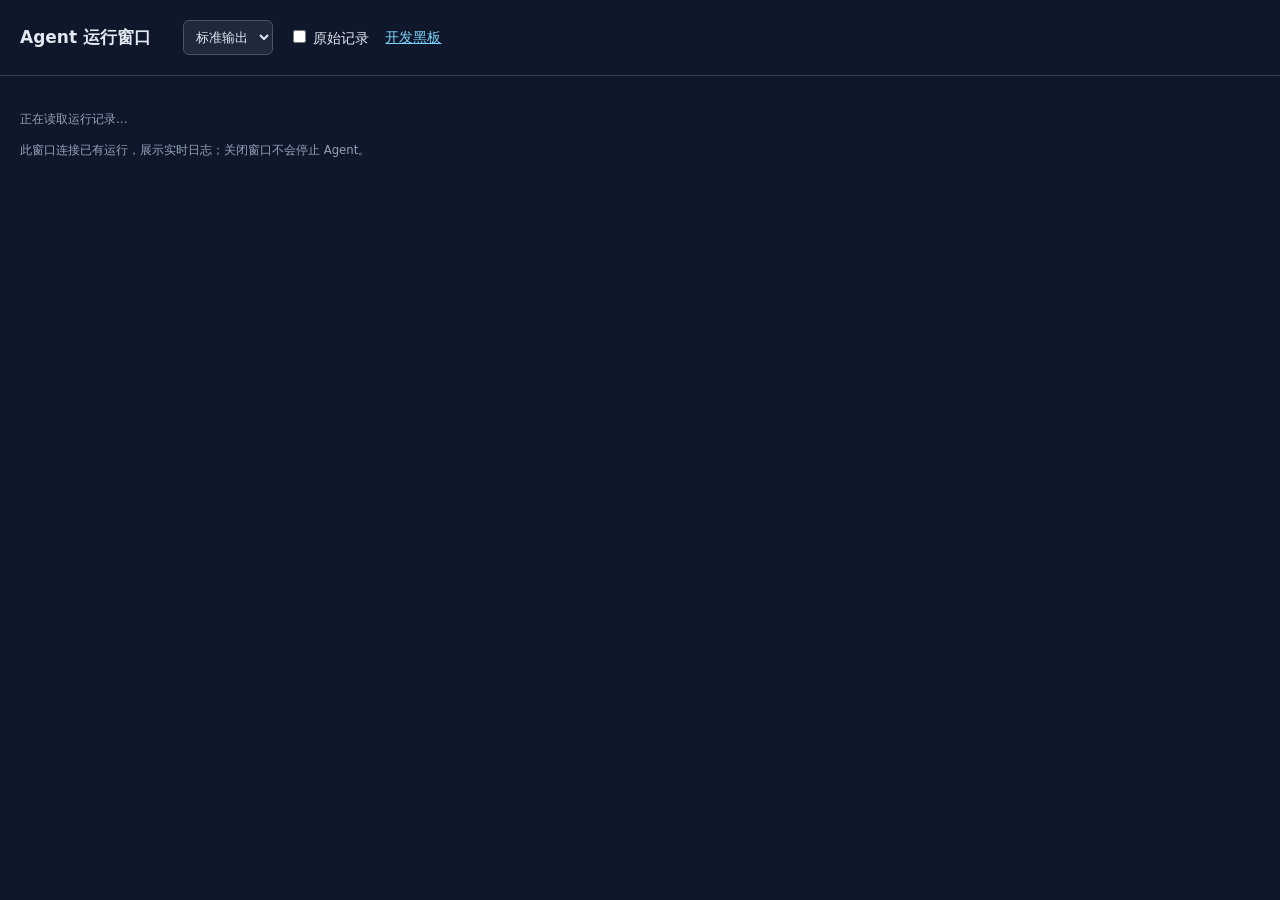
==== cairn/src/cairn/server/static/agent.html @ 57c19be6 "feat(design): 新增交互式方案设计与原生任务交付" ====
<!doctype html>
<html lang="zh-CN">
<meta charset="utf-8"><meta name="viewport" content="width=device-width,initial-scale=1">
<title>Cairn · Agent 运行窗口</title>
<style>
body{margin:0;background:#0f172a;color:#e2e8f0;font:14px system-ui,sans-serif}header{padding:20px;border-bottom:1px solid #334155;display:flex;gap:16px;flex-wrap:wrap;align-items:center}h1{font-size:17px;margin:0}small{color:#94a3b8}button,input,select{padding:8px;background:#1e293b;color:#e2e8f0;border:1px solid #475569;border-radius:6px}button{cursor:pointer}main{padding:20px}pre{white-space:pre-wrap;overflow-wrap:anywhere;font:13px/1.7 ui-monospace,monospace}#error{color:#fda4af}#token{max-width:450px;width:80%}a{color:#7dd3fc}
</style>
<header><h1 id="title">Agent 运行窗口</h1><span id="status"></span><select id="channel" aria-label="输出通道"><option value="stdout">标准输出</option><option value="stderr">错误输出</option></select><label><input type="checkbox" id="raw"> 原始记录</label><a href="/" target="_blank">开发黑板</a></header>
<main><p><small id="meta">正在读取运行记录…</small></p><small>此窗口连接已有运行，展示实时日志；关闭窗口不会停止 Agent。</small><form id="auth" hidden><p>填写本地操作令牌以读取此运行。</p><input id="token" type="password" aria-label="操作令牌" autocomplete="off"><button>连接</button></form><p id="error" role="alert"></p><pre id="output" aria-live="polite"></pre></main>
<script src="/static/agent.js"></script>
</html>
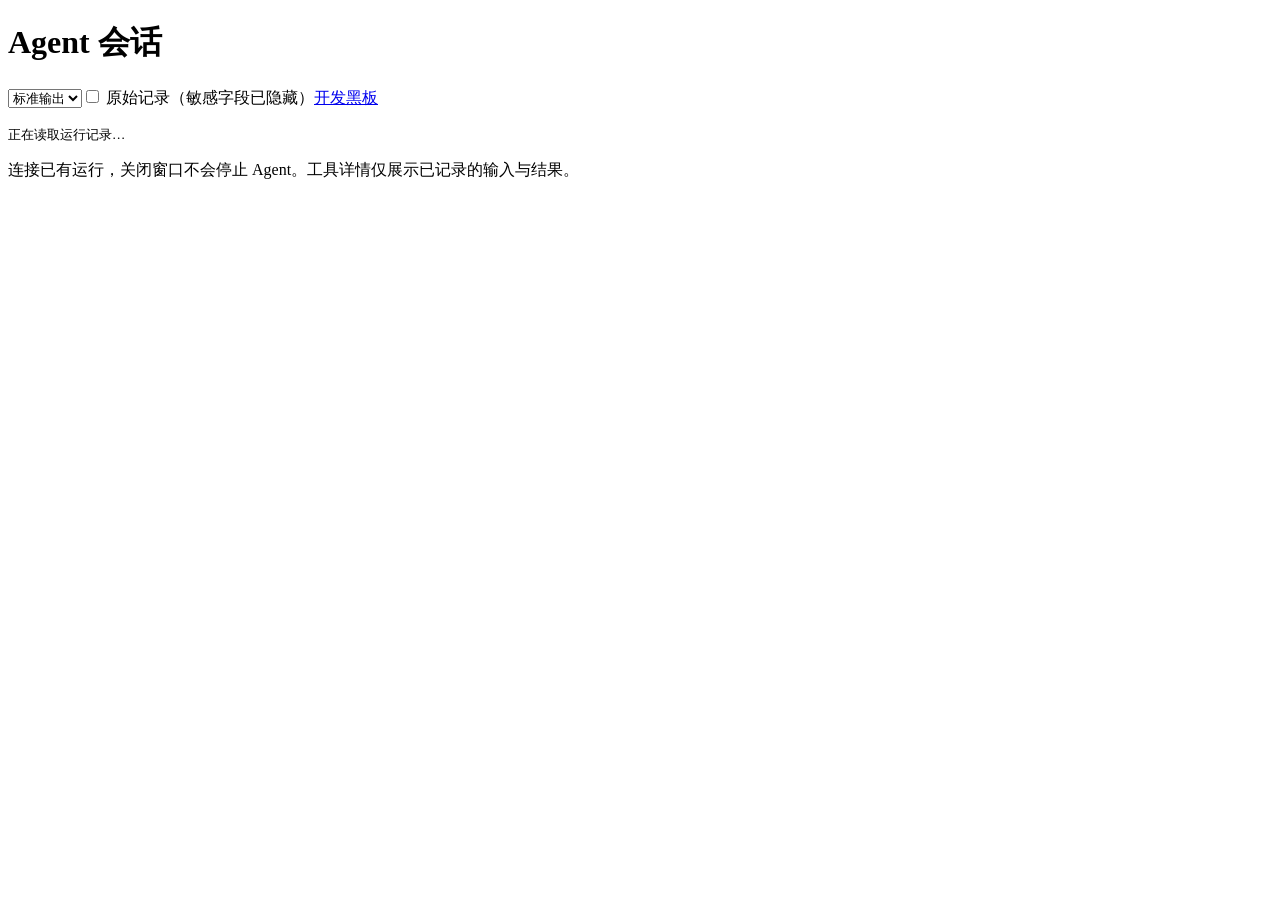
==== commit 9a24571c: "feat(workspace): 重构全局视觉并补齐工具详情与旧方案材料交接" ====
--- a/cairn/src/cairn/server/static/agent.html
+++ b/cairn/src/cairn/server/static/agent.html
@@ -1,11 +1,6 @@
 <!doctype html>
-<html lang="zh-CN">
-<meta charset="utf-8"><meta name="viewport" content="width=device-width,initial-scale=1">
-<title>Cairn · Agent 运行窗口</title>
-<style>
-body{margin:0;background:#0f172a;color:#e2e8f0;font:14px system-ui,sans-serif}header{padding:20px;border-bottom:1px solid #334155;display:flex;gap:16px;flex-wrap:wrap;align-items:center}h1{font-size:17px;margin:0}small{color:#94a3b8}button,input,select{padding:8px;background:#1e293b;color:#e2e8f0;border:1px solid #475569;border-radius:6px}button{cursor:pointer}main{padding:20px}pre{white-space:pre-wrap;overflow-wrap:anywhere;font:13px/1.7 ui-monospace,monospace}#error{color:#fda4af}#token{max-width:450px;width:80%}a{color:#7dd3fc}
-</style>
-<header><h1 id="title">Agent 运行窗口</h1><span id="status"></span><select id="channel" aria-label="输出通道"><option value="stdout">标准输出</option><option value="stderr">错误输出</option></select><label><input type="checkbox" id="raw"> 原始记录</label><a href="/" target="_blank">开发黑板</a></header>
-<main><p><small id="meta">正在读取运行记录…</small></p><small>此窗口连接已有运行，展示实时日志；关闭窗口不会停止 Agent。</small><form id="auth" hidden><p>填写本地操作令牌以读取此运行。</p><input id="token" type="password" aria-label="操作令牌" autocomplete="off"><button>连接</button></form><p id="error" role="alert"></p><pre id="output" aria-live="polite"></pre></main>
-<script src="/static/agent.js"></script>
-</html>
+<html lang="zh-CN"><head><meta charset="utf-8"><meta name="viewport" content="width=device-width,initial-scale=1"><meta name="description" content="Cairn Agent 会话正文与可展开的工具执行记录。"><title>Cairn Agent 会话</title>
+<link rel="stylesheet" href="/static/tokens.css"><link rel="stylesheet" href="/static/base.css"><link rel="stylesheet" href="/static/workspace.css"></head>
+<body><header class="agent-header"><h1 id="title">Agent 会话</h1><span class="badge" id="status"></span><select id="channel" aria-label="输出通道"><option value="stdout">标准输出</option><option value="stderr">错误输出</option></select><label><input type="checkbox" id="raw"> 原始记录（敏感字段已隐藏）</label><a href="/" target="_blank" rel="noopener">开发黑板</a></header>
+<main class="agent-main"><p><small id="meta">正在读取运行记录…</small></p><p class="muted">连接已有运行，关闭窗口不会停止 Agent。工具详情仅展示已记录的输入与结果。</p><p id="error" role="alert"></p><div id="conversation" role="log" aria-label="Agent 对话记录"></div><pre id="output" hidden></pre></main>
+<script src="/static/vendor/marked-18.0.14.umd.js"></script><script src="/static/vendor/purify-3.4.16.min.js"></script><script src="/static/agent-output.js"></script><script src="/static/agent.js"></script></body></html>
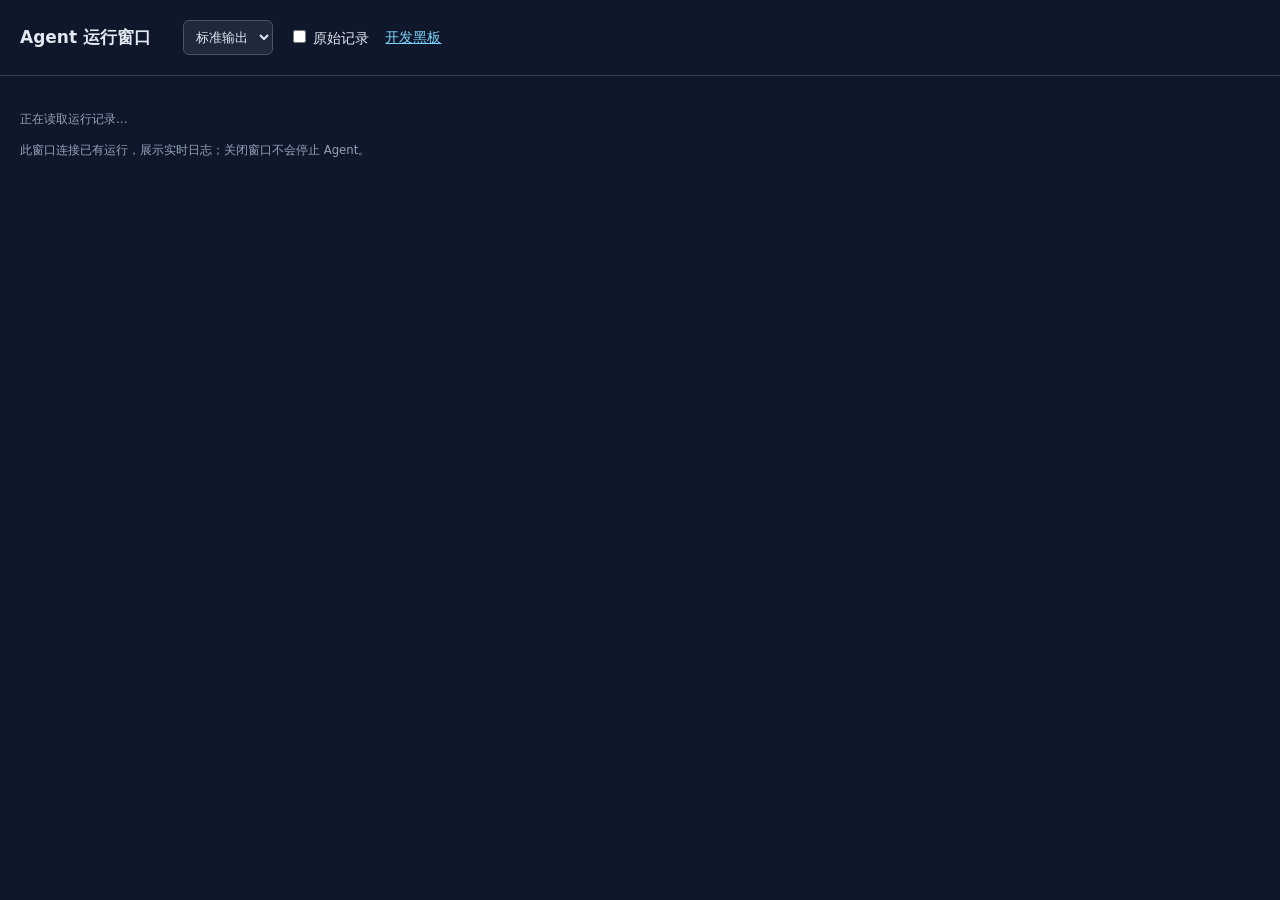
==== commit 9abdfe9a: "revert(workspace): 撤销未采用的前端重构及同批功能改动" ====
--- a/cairn/src/cairn/server/static/agent.html
+++ b/cairn/src/cairn/server/static/agent.html
@@ -1,6 +1,11 @@
 <!doctype html>
-<html lang="zh-CN"><head><meta charset="utf-8"><meta name="viewport" content="width=device-width,initial-scale=1"><meta name="description" content="Cairn Agent 会话正文与可展开的工具执行记录。"><title>Cairn Agent 会话</title>
-<link rel="stylesheet" href="/static/tokens.css"><link rel="stylesheet" href="/static/base.css"><link rel="stylesheet" href="/static/workspace.css"></head>
-<body><header class="agent-header"><h1 id="title">Agent 会话</h1><span class="badge" id="status"></span><select id="channel" aria-label="输出通道"><option value="stdout">标准输出</option><option value="stderr">错误输出</option></select><label><input type="checkbox" id="raw"> 原始记录（敏感字段已隐藏）</label><a href="/" target="_blank" rel="noopener">开发黑板</a></header>
-<main class="agent-main"><p><small id="meta">正在读取运行记录…</small></p><p class="muted">连接已有运行，关闭窗口不会停止 Agent。工具详情仅展示已记录的输入与结果。</p><p id="error" role="alert"></p><div id="conversation" role="log" aria-label="Agent 对话记录"></div><pre id="output" hidden></pre></main>
-<script src="/static/vendor/marked-18.0.14.umd.js"></script><script src="/static/vendor/purify-3.4.16.min.js"></script><script src="/static/agent-output.js"></script><script src="/static/agent.js"></script></body></html>
+<html lang="zh-CN">
+<meta charset="utf-8"><meta name="viewport" content="width=device-width,initial-scale=1">
+<title>Cairn · Agent 运行窗口</title>
+<style>
+body{margin:0;background:#0f172a;color:#e2e8f0;font:14px system-ui,sans-serif}header{padding:20px;border-bottom:1px solid #334155;display:flex;gap:16px;flex-wrap:wrap;align-items:center}h1{font-size:17px;margin:0}small{color:#94a3b8}button,input,select{padding:8px;background:#1e293b;color:#e2e8f0;border:1px solid #475569;border-radius:6px}button{cursor:pointer}main{padding:20px}pre{white-space:pre-wrap;overflow-wrap:anywhere;font:13px/1.7 ui-monospace,monospace}#error{color:#fda4af}#token{max-width:450px;width:80%}a{color:#7dd3fc}
+</style>
+<header><h1 id="title">Agent 运行窗口</h1><span id="status"></span><select id="channel" aria-label="输出通道"><option value="stdout">标准输出</option><option value="stderr">错误输出</option></select><label><input type="checkbox" id="raw"> 原始记录</label><a href="/" target="_blank">开发黑板</a></header>
+<main><p><small id="meta">正在读取运行记录…</small></p><small>此窗口连接已有运行，展示实时日志；关闭窗口不会停止 Agent。</small><p id="error" role="alert"></p><pre id="output" aria-live="polite"></pre></main>
+<script src="/static/agent.js"></script>
+</html>
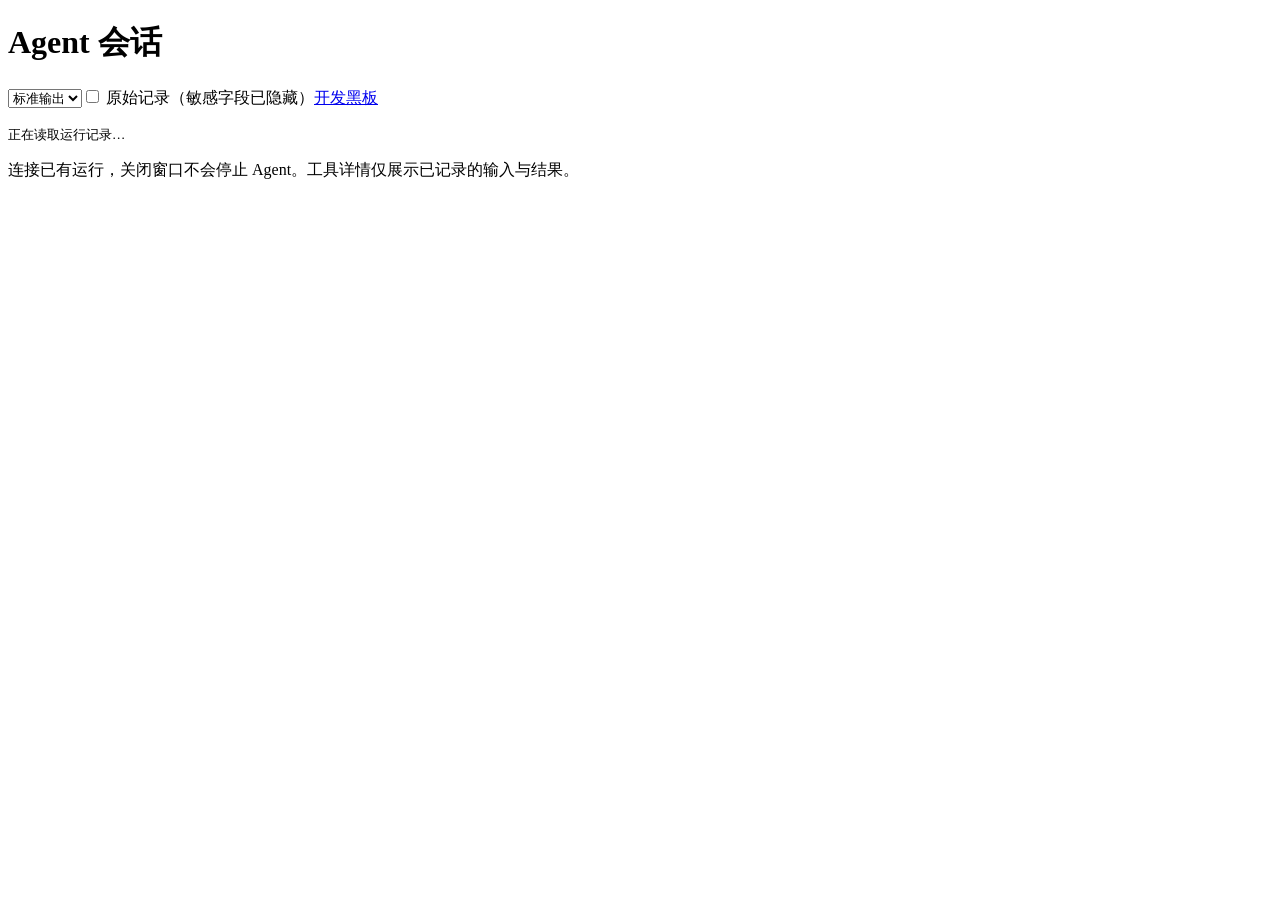
==== commit fcc8bca2: "fix(agent-ui): 展开工具输入结果并合并真实调用与脱敏记录" ====
--- a/cairn/src/cairn/server/static/agent.html
+++ b/cairn/src/cairn/server/static/agent.html
@@ -1,11 +1,6 @@
 <!doctype html>
-<html lang="zh-CN">
-<meta charset="utf-8"><meta name="viewport" content="width=device-width,initial-scale=1">
-<title>Cairn · Agent 运行窗口</title>
-<style>
-body{margin:0;background:#0f172a;color:#e2e8f0;font:14px system-ui,sans-serif}header{padding:20px;border-bottom:1px solid #334155;display:flex;gap:16px;flex-wrap:wrap;align-items:center}h1{font-size:17px;margin:0}small{color:#94a3b8}button,input,select{padding:8px;background:#1e293b;color:#e2e8f0;border:1px solid #475569;border-radius:6px}button{cursor:pointer}main{padding:20px}pre{white-space:pre-wrap;overflow-wrap:anywhere;font:13px/1.7 ui-monospace,monospace}#error{color:#fda4af}#token{max-width:450px;width:80%}a{color:#7dd3fc}
-</style>
-<header><h1 id="title">Agent 运行窗口</h1><span id="status"></span><select id="channel" aria-label="输出通道"><option value="stdout">标准输出</option><option value="stderr">错误输出</option></select><label><input type="checkbox" id="raw"> 原始记录</label><a href="/" target="_blank">开发黑板</a></header>
-<main><p><small id="meta">正在读取运行记录…</small></p><small>此窗口连接已有运行，展示实时日志；关闭窗口不会停止 Agent。</small><p id="error" role="alert"></p><pre id="output" aria-live="polite"></pre></main>
-<script src="/static/agent.js"></script>
-</html>
+<html lang="zh-CN"><head><meta charset="utf-8"><meta name="viewport" content="width=device-width,initial-scale=1"><meta name="description" content="Cairn Agent 会话正文与可展开的工具执行记录。"><title>Cairn Agent 会话</title>
+<link rel="stylesheet" href="/static/workspace.css"></head>
+<body><header class="agent-header"><h1 id="title">Agent 会话</h1><span class="badge" id="status"></span><select id="channel" aria-label="输出通道"><option value="stdout">标准输出</option><option value="stderr">错误输出</option></select><label><input type="checkbox" id="raw"> 原始记录（敏感字段已隐藏）</label><a href="/" target="_blank" rel="noopener">开发黑板</a></header>
+<main class="agent-main"><p><small id="meta">正在读取运行记录…</small></p><p class="muted">连接已有运行，关闭窗口不会停止 Agent。工具详情仅展示已记录的输入与结果。</p><p id="error" role="alert"></p><div id="conversation" role="log" aria-label="Agent 对话记录"></div><pre id="output" hidden></pre></main>
+<script src="/static/vendor/marked-18.0.14.umd.js"></script><script src="/static/vendor/purify-3.4.16.min.js"></script><script src="/static/agent-output.js"></script><script src="/static/agent.js"></script></body></html>
